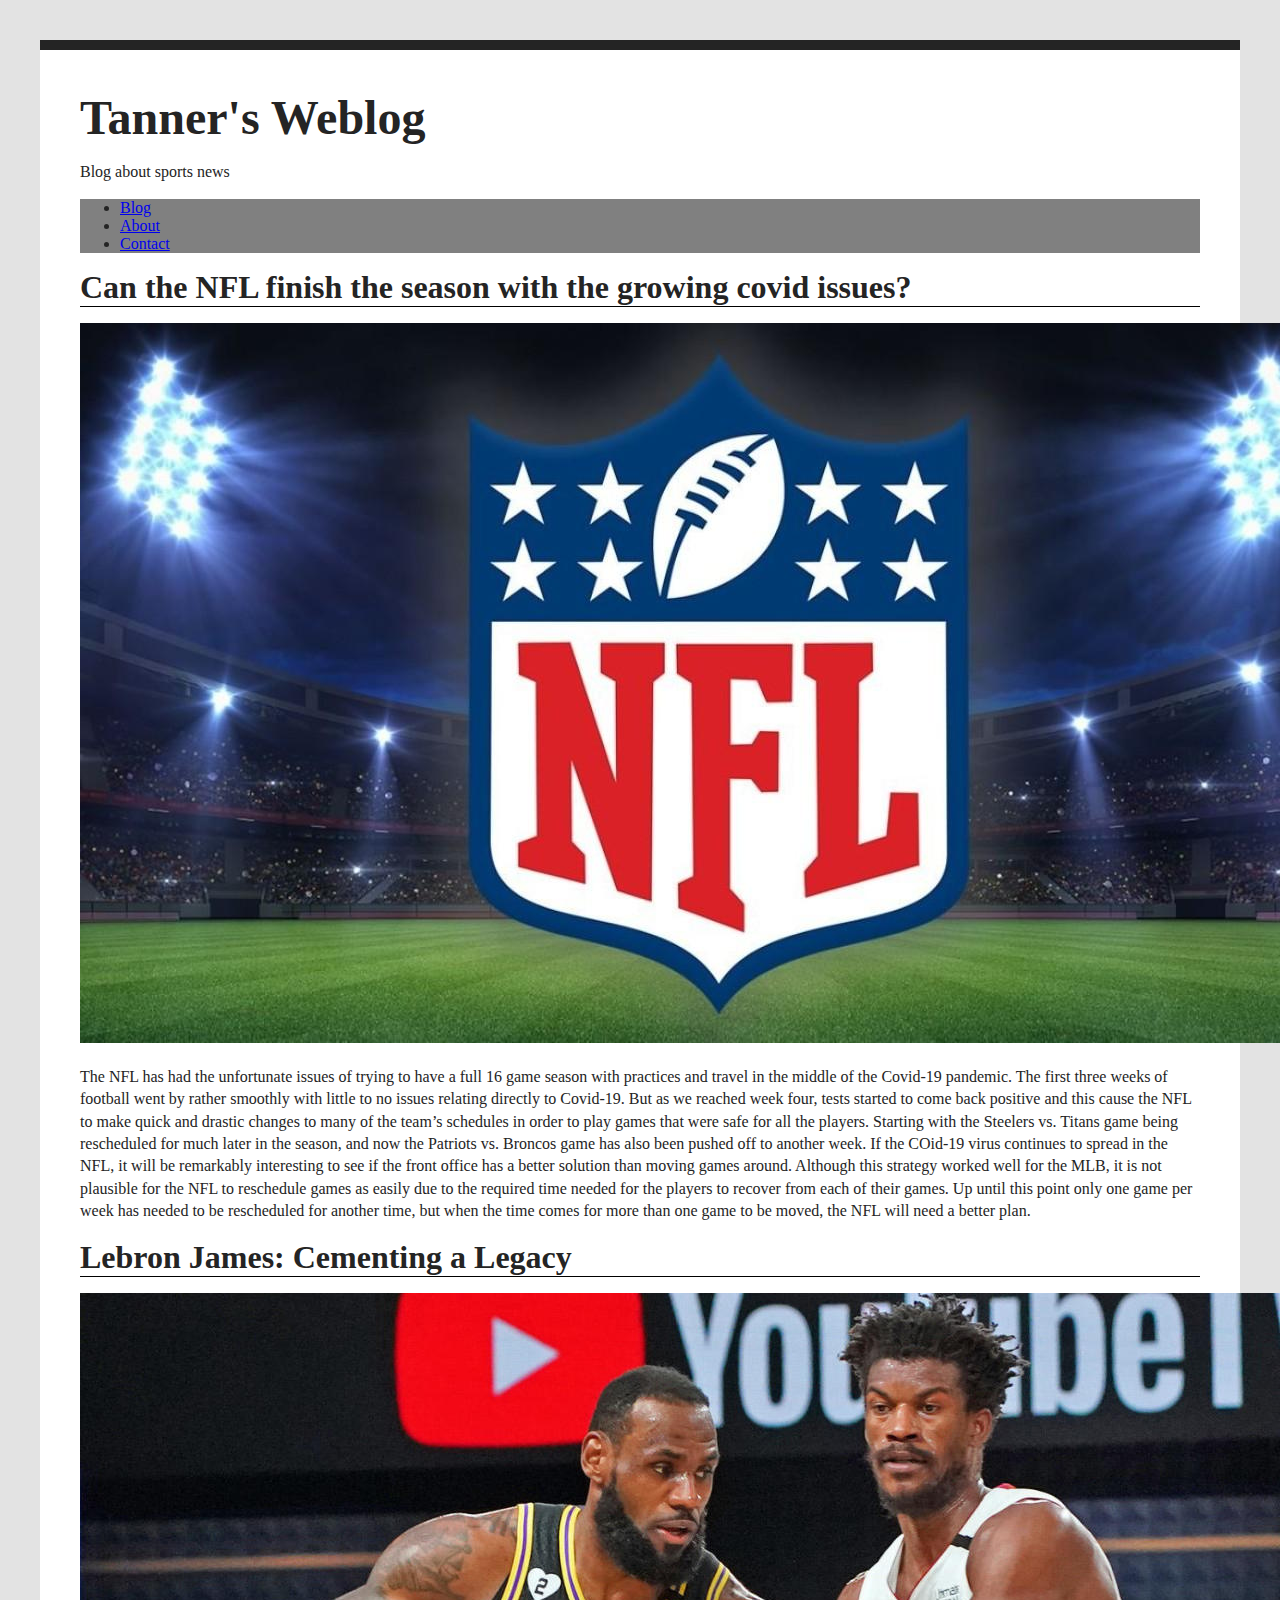
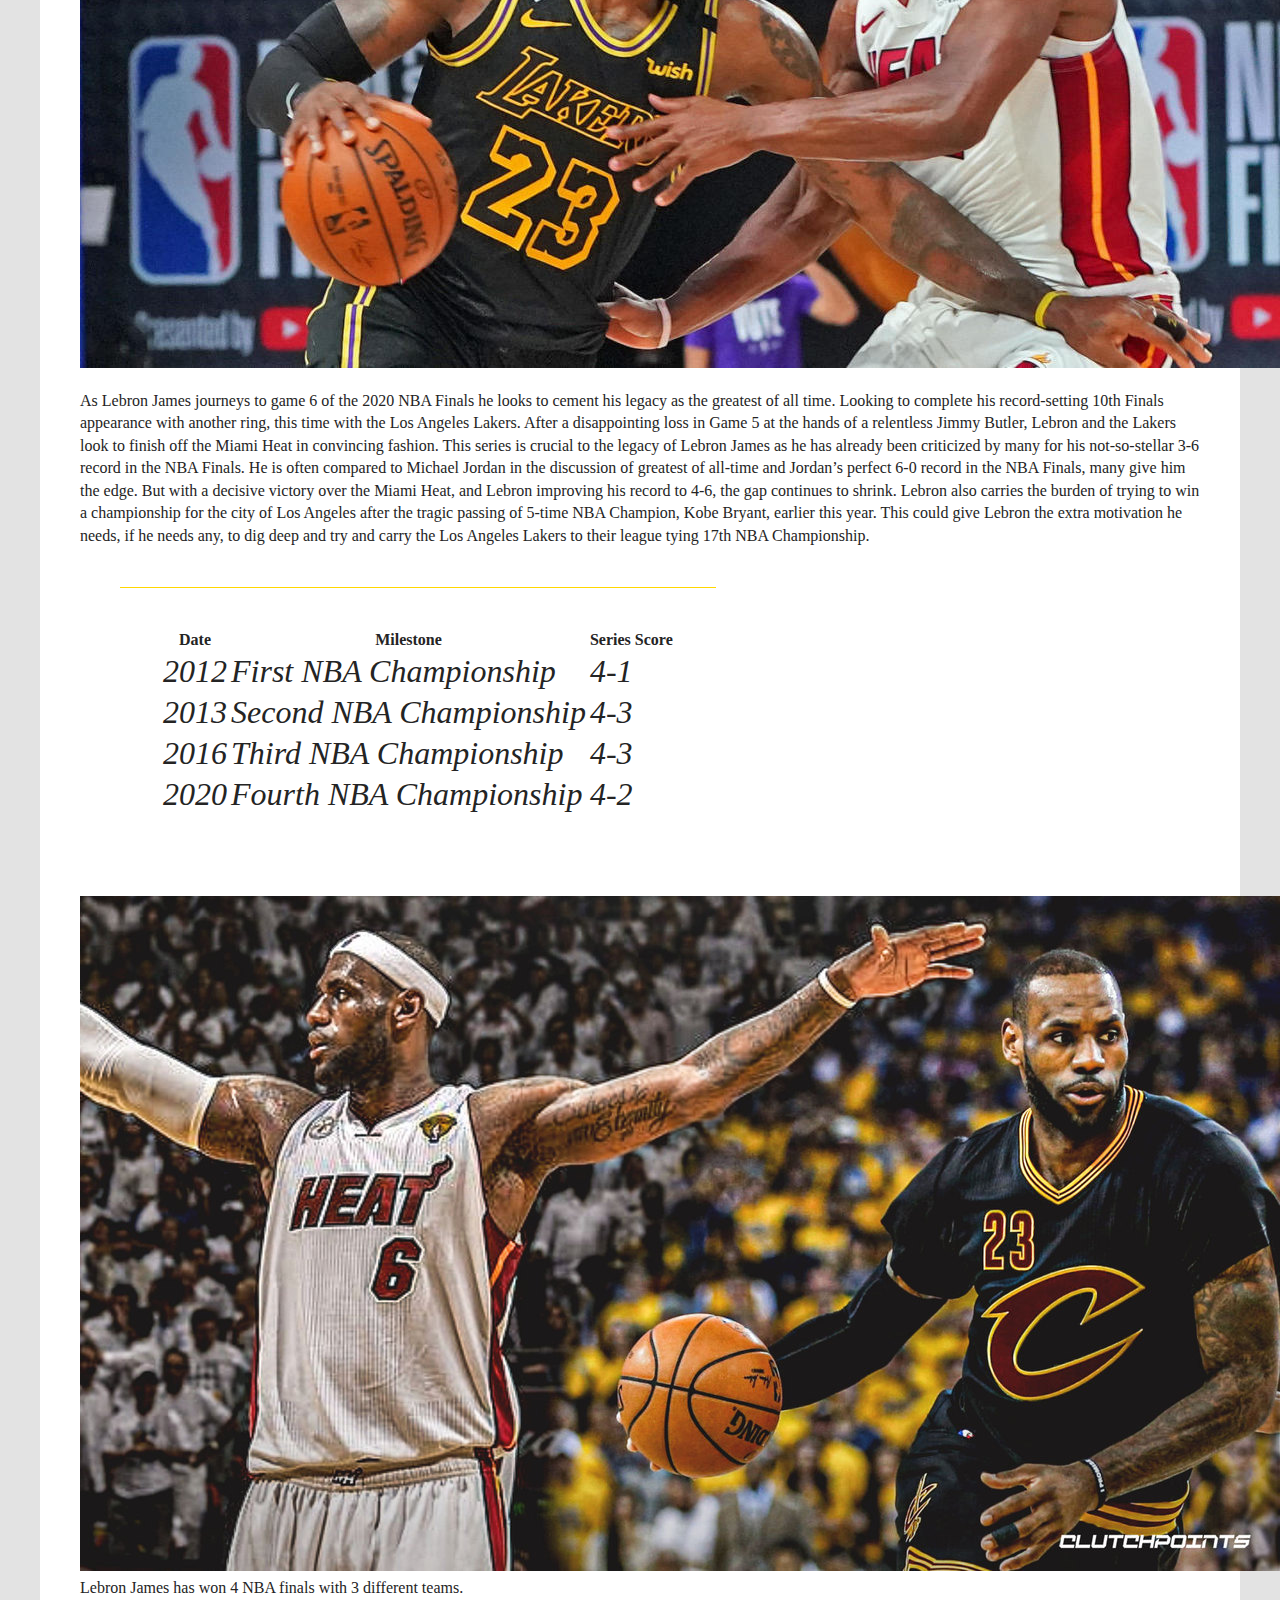
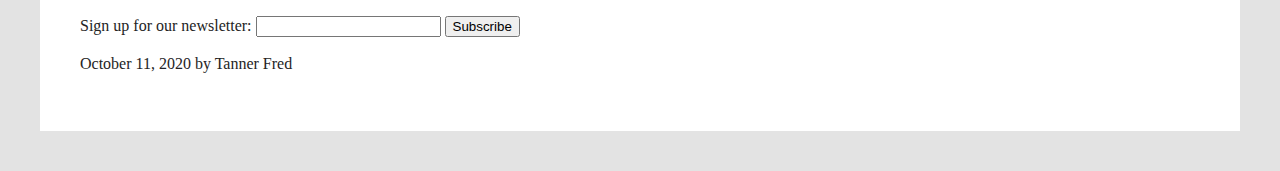
==== index.html @ d0d91f16 "image fix" ====
<!DOCTYPE html>
<html lang="en">
<head>
    <meta charset="UTF-8">
    <meta name="viewport" content="width=device-width, initial-scale=1.0">
    <link rel="stylesheet" href="style.css">
    <title>MI349 Blog</title>
</head>
<body>
    <header>
        <h1>Tanner's Weblog</h1>
        <p>Blog about sports news</p>
    </header>
    <div class="sticky">        
        <nav>
            <ul>
                <li><a href="https://determined-hermann-e910ea.netlify.app">Blog</a></li>
                <li><a href="https://determined-hermann-e910ea.netlify.app/about">About</a></li>
                <li><a href="https://determined-hermann-e910ea.netlify.app/contact">Contact</a></li>
            </ul>
        </nav>
    </div>

    <section>
        <article>
            <h2>Can the NFL finish the season with the growing covid issues?</h2>

            <p><img src="nfl-logo.jpg" alt="NFL logo"></p>

            <p>The NFL has had the unfortunate issues of trying to have a full 16 game season 
                with practices and travel in the middle of the Covid-19 pandemic. The first three 
                weeks of football went by rather smoothly with little to no issues relating directly 
                to Covid-19. But as we reached week four, tests started to come back positive and this 
                cause the NFL to make quick and drastic changes to many of the team’s schedules in order 
                to play games that were safe for all the players. Starting with the Steelers vs. Titans 
                game being rescheduled for much later in the season, and now the Patriots vs. Broncos game 
                has also been pushed off to another week. If the COid-19 virus continues to spread in the NFL, 
                it will be remarkably interesting to see if the front office has a better solution than moving 
                games around. Although this strategy worked well for the MLB, it is not plausible for the NFL 
                to reschedule games as easily due to the required time needed for the players to recover from 
                each of their games. Up until this point only one game per week has needed to be rescheduled 
                for another time, but when the time comes for more than one  game to be moved, the NFL will 
                need a better plan.</p>
        </article>
        <article>
            <h2>Lebron James: Cementing a Legacy</h2>

            <p><img src="lebron-jimmy.jpg" alt="Lebron James guarded by Jimmy Butler"></p>
            
            <p>As Lebron James journeys to game 6 of the 2020 NBA Finals he looks to cement his legacy as the 
                greatest of all time. Looking to complete his record-setting 10th Finals appearance with 
                another ring, this time with the Los Angeles Lakers. After a disappointing loss in Game 5 
                at the hands of a relentless Jimmy Butler, Lebron and the Lakers look to finish off the 
                Miami Heat in convincing fashion. This series is crucial to the legacy of Lebron James as 
                he has already been criticized by many for his not-so-stellar 3-6 record in the NBA Finals. 
                He is often compared to Michael Jordan in the discussion of greatest of all-time and Jordan’s 
                perfect 6-0 record in the NBA Finals, many give him the edge. But with a decisive victory over 
                the Miami Heat, and Lebron improving his record to 4-6, the gap continues to shrink. Lebron also 
                carries the burden of trying to win a championship for the city of Los Angeles after the tragic 
                passing of 5-time NBA Champion, Kobe Bryant, earlier this year. This could give Lebron the extra 
                motivation he needs, if he needs any, to dig deep and try and carry the Los Angeles Lakers to their 
                league tying 17th NBA Championship.</p>
                <table>
                    <tr>
                        <th>Date</th>
                        <th>Milestone</th>
                        <th>Series Score</th>
                    </tr>
                    <tr>
                        <td>2012</td>
                        <td>First NBA Championship</td>
                        <td>4-1</td>
                    </tr>
                    <tr>
                        <td>2013</td>
                        <td>Second NBA Championship</td>
                        <td>4-3</td>
                    </tr>
                    <tr>
                        <td>2016</td>
                        <td>Third NBA Championship</td>
                        <td>4-3</td>
                    </tr>
                    <tr>
                        <td>2020</td>
                        <td>Fourth NBA Championship</td>
                        <td>4-2</td>
                    </tr>
                </table>
        </article>
    </section>

    <section>
        <p> <img src="lebron-finals.jpg">Lebron James has won 4 NBA finals
        with 3 different teams.</p>
    </section>
   
    <section>
        <form>
            <label>Sign up for our newsletter:
                <input type="text">
            </label>
            <button>Subscribe</button>
        </form>

    </section>
    <footer>
        <p>October 11, 2020 by Tanner Fred</p>
    </footer>
</body>


</html>
---- style.css ----
html {
    background: #e3e3e3;
}

body {
    font-family: 'Times New Roman', Times, serif;
    margin: 40px;
    padding: 40px;
    color: #242424;
    border-top: 10px solid #242424;
    background: #fff;
}

h1 {
    font-size: 3em;
    margin: 0;
}

h2 {
    font-size: 2em;
    margin: 0;
    border-bottom: 1px solid #000;
}

table {
    border-top: 1px solid gold;
    margin: 40px;
    padding: 40px;
}

td {
    font-style: italic;
    font-size: 2em;
}

p {
    line-height: 1.4em;
}

#blog {
    border-top: 1px dotted #ccc;
}

.blog-post {
    border-bottom: 1px solid #ccc;
}

a[li] {
    font-size: 2em;
    font-family: Impact, Haettenschweiler, 'Arial Narrow Bold', sans-serif;
}

.sticky{
    background: grey;
    position: sticky;
    top: 0;
}

.img  {
    background: black;
    height: 15px;
    width: 15px;
    float: left;
    margin-left: 10px;
}
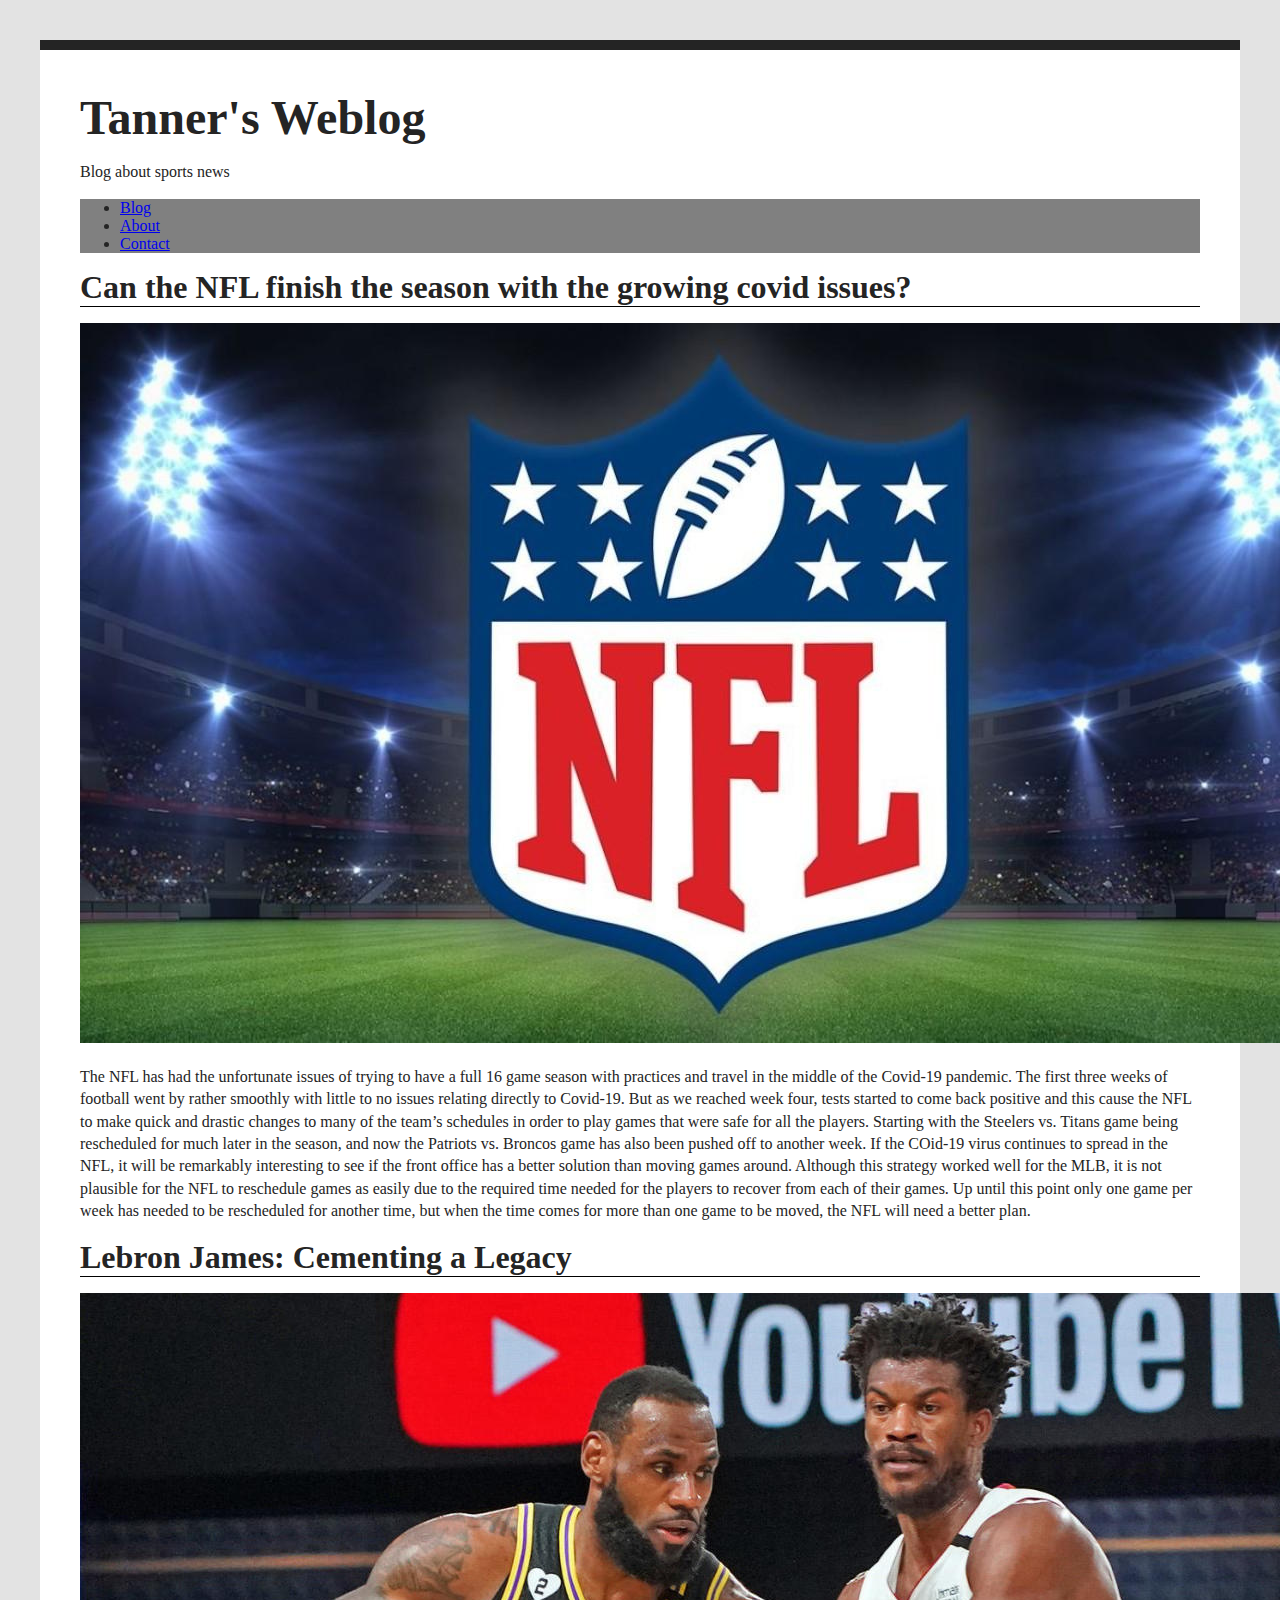
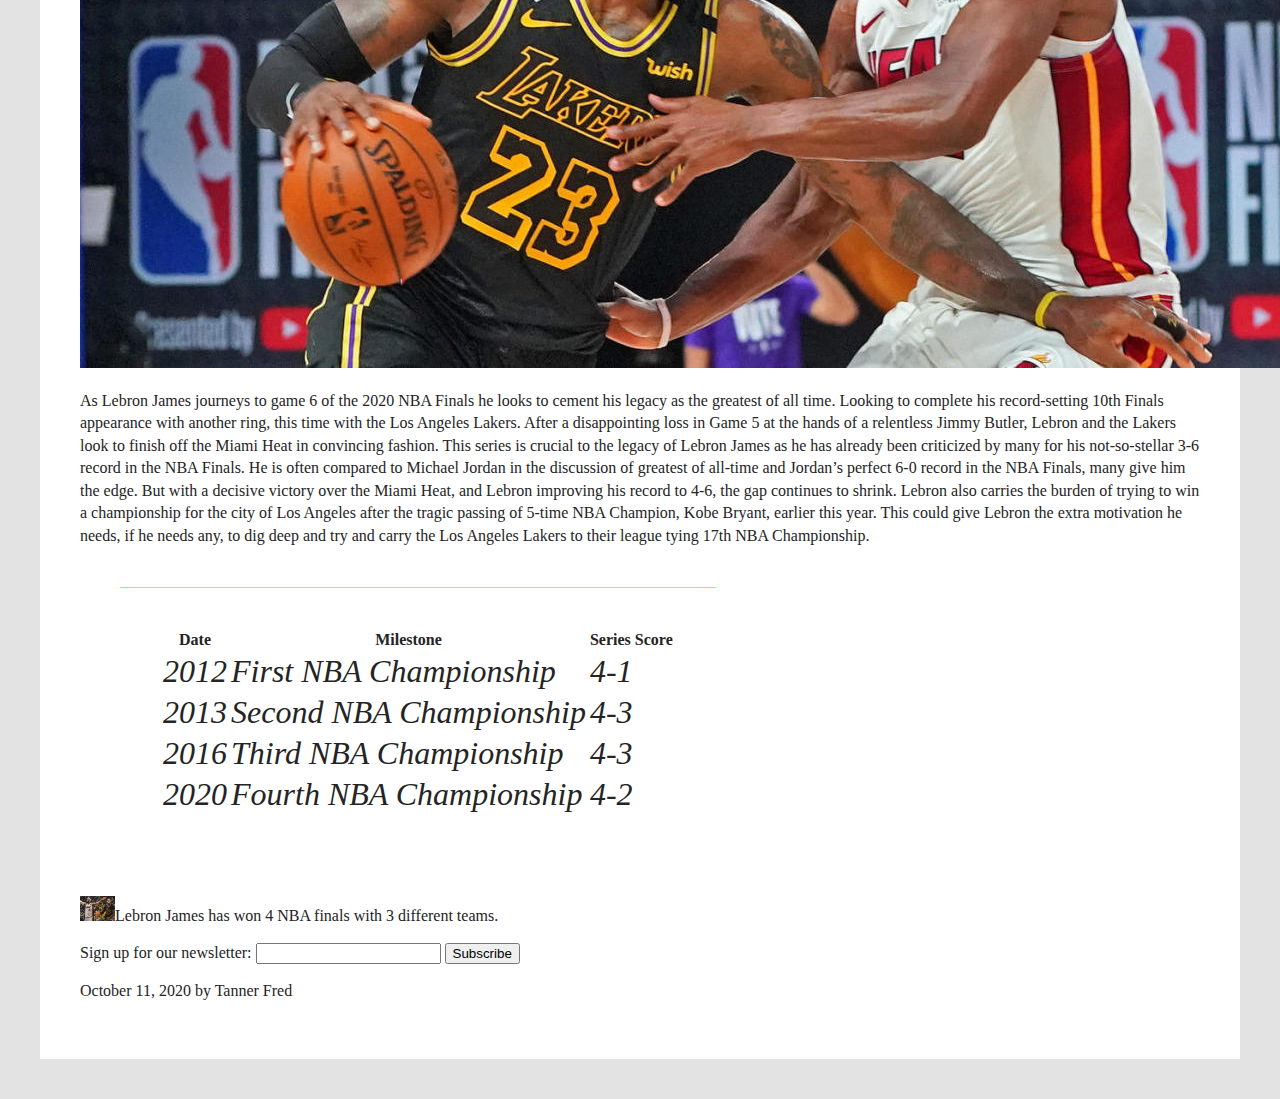
==== commit 14282837: "image size" ====
--- a/index.html
+++ b/index.html
@@ -91,7 +91,7 @@
     </section>
 
     <section>
-        <p> <img src="lebron-finals.jpg">Lebron James has won 4 NBA finals
+        <p> <img src="lebron-finals.jpg" width="35" height="25">Lebron James has won 4 NBA finals
         with 3 different teams.</p>
     </section>
    
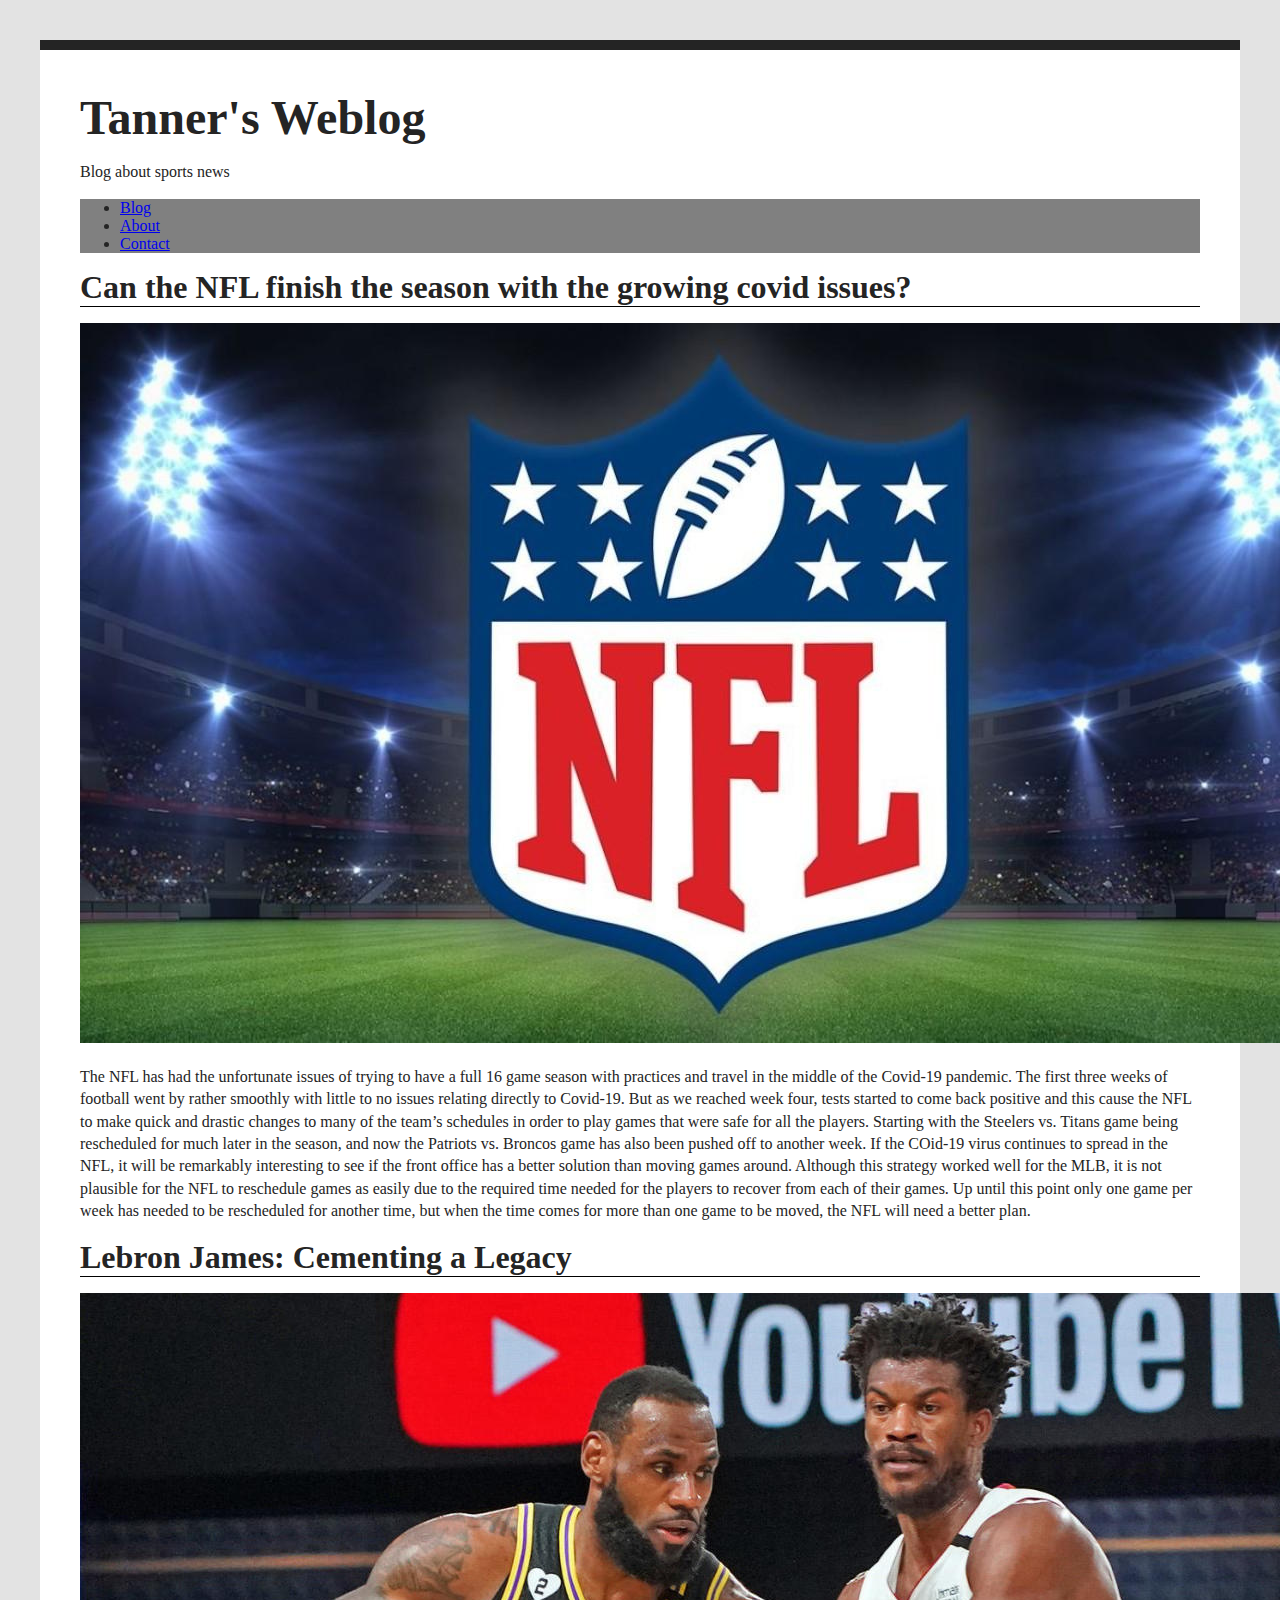
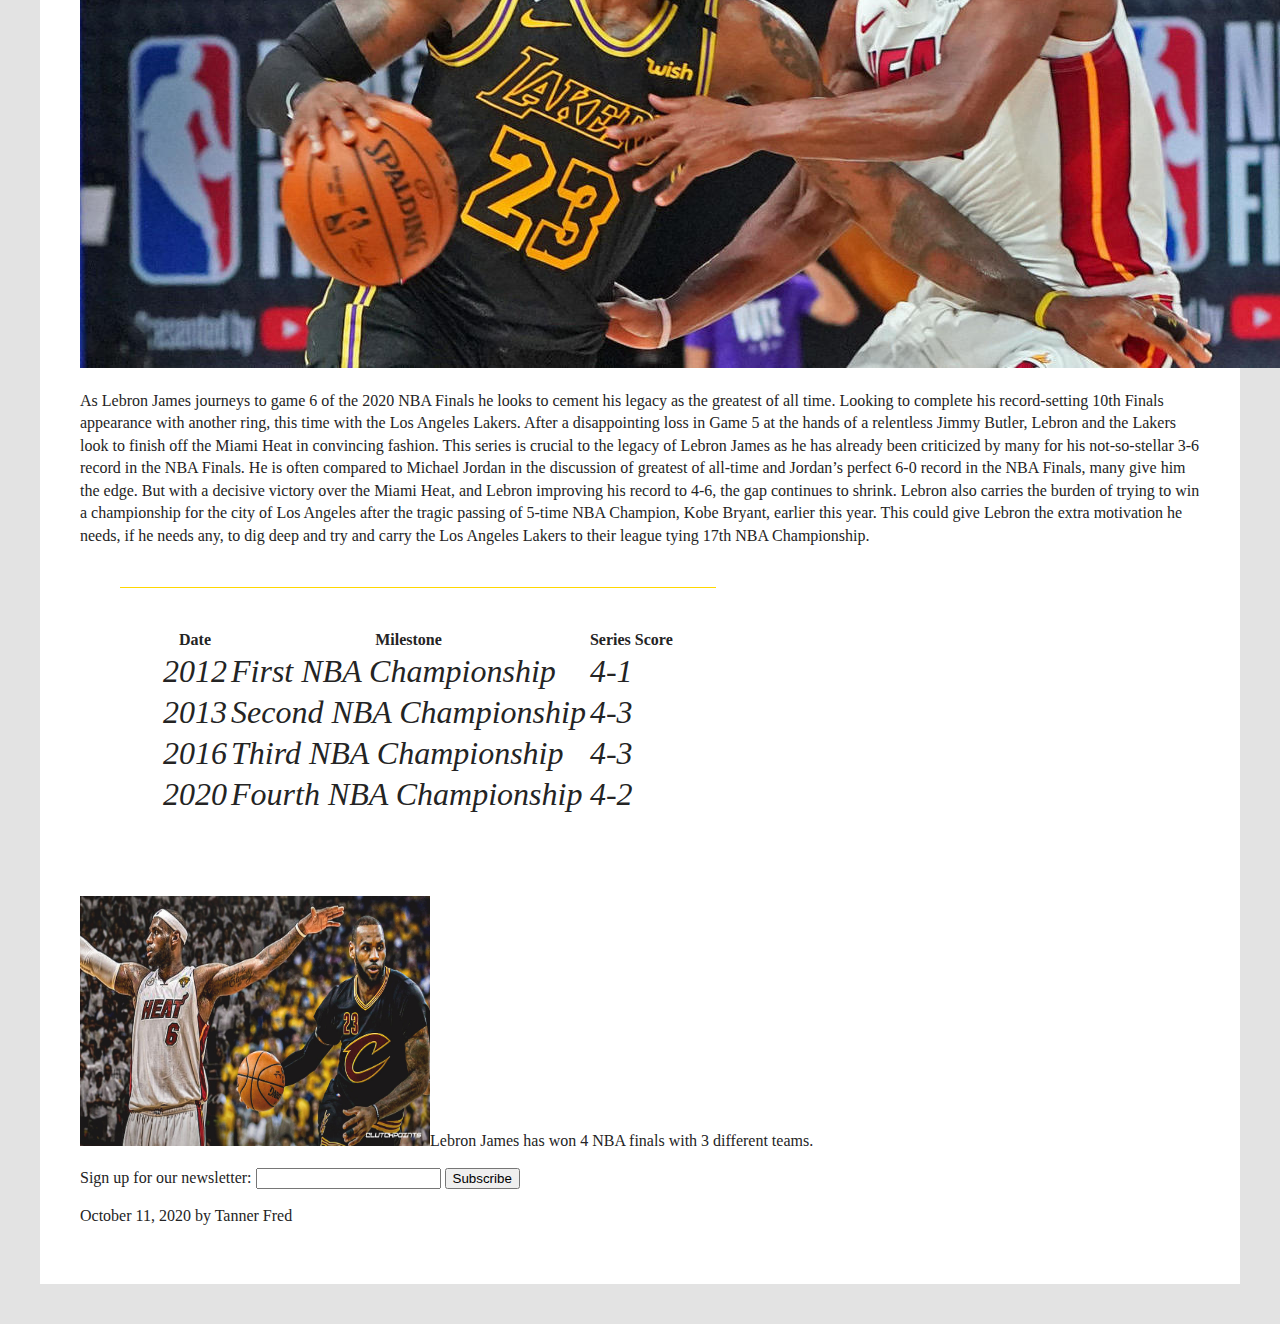
==== commit a7dcce8f: "image size" ====
--- a/index.html
+++ b/index.html
@@ -91,7 +91,7 @@
     </section>
 
     <section>
-        <p> <img src="lebron-finals.jpg" width="35" height="25">Lebron James has won 4 NBA finals
+        <p> <img src="lebron-finals.jpg" width="350" height="250">Lebron James has won 4 NBA finals
         with 3 different teams.</p>
     </section>
    
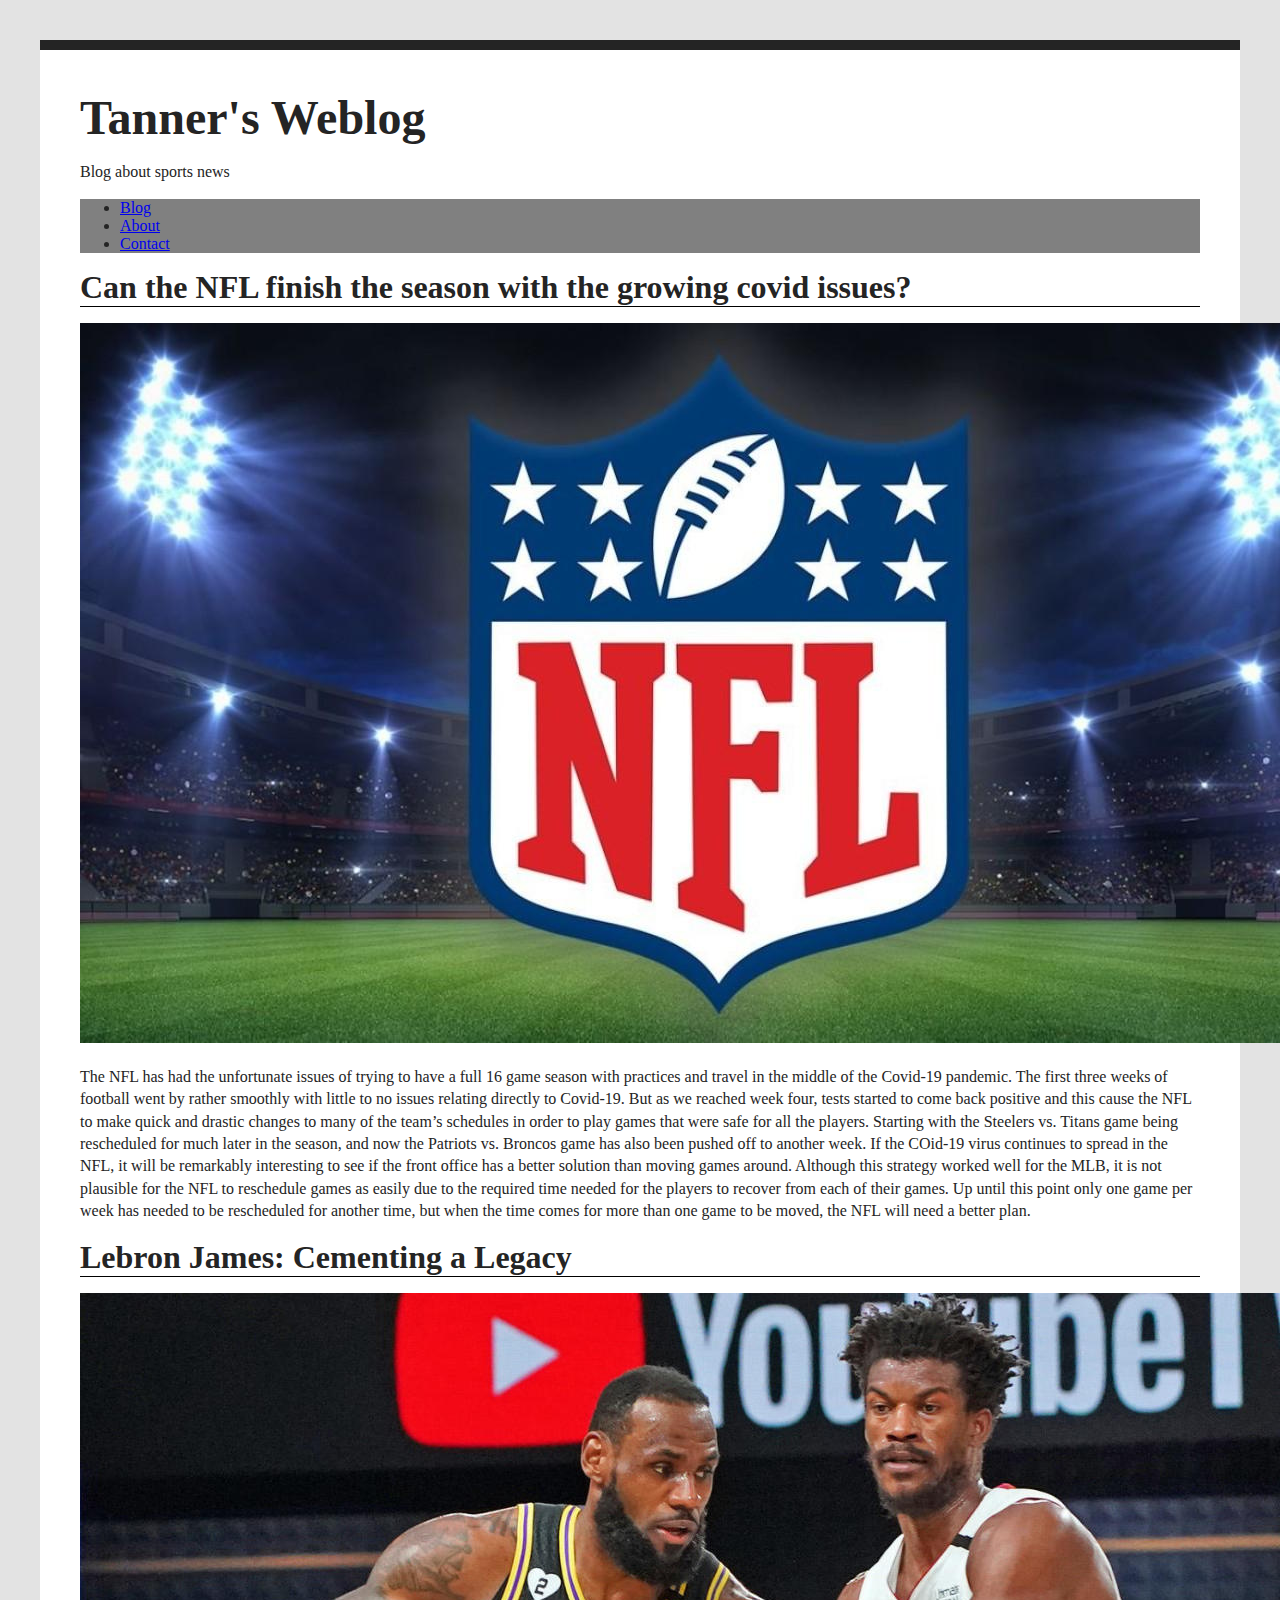
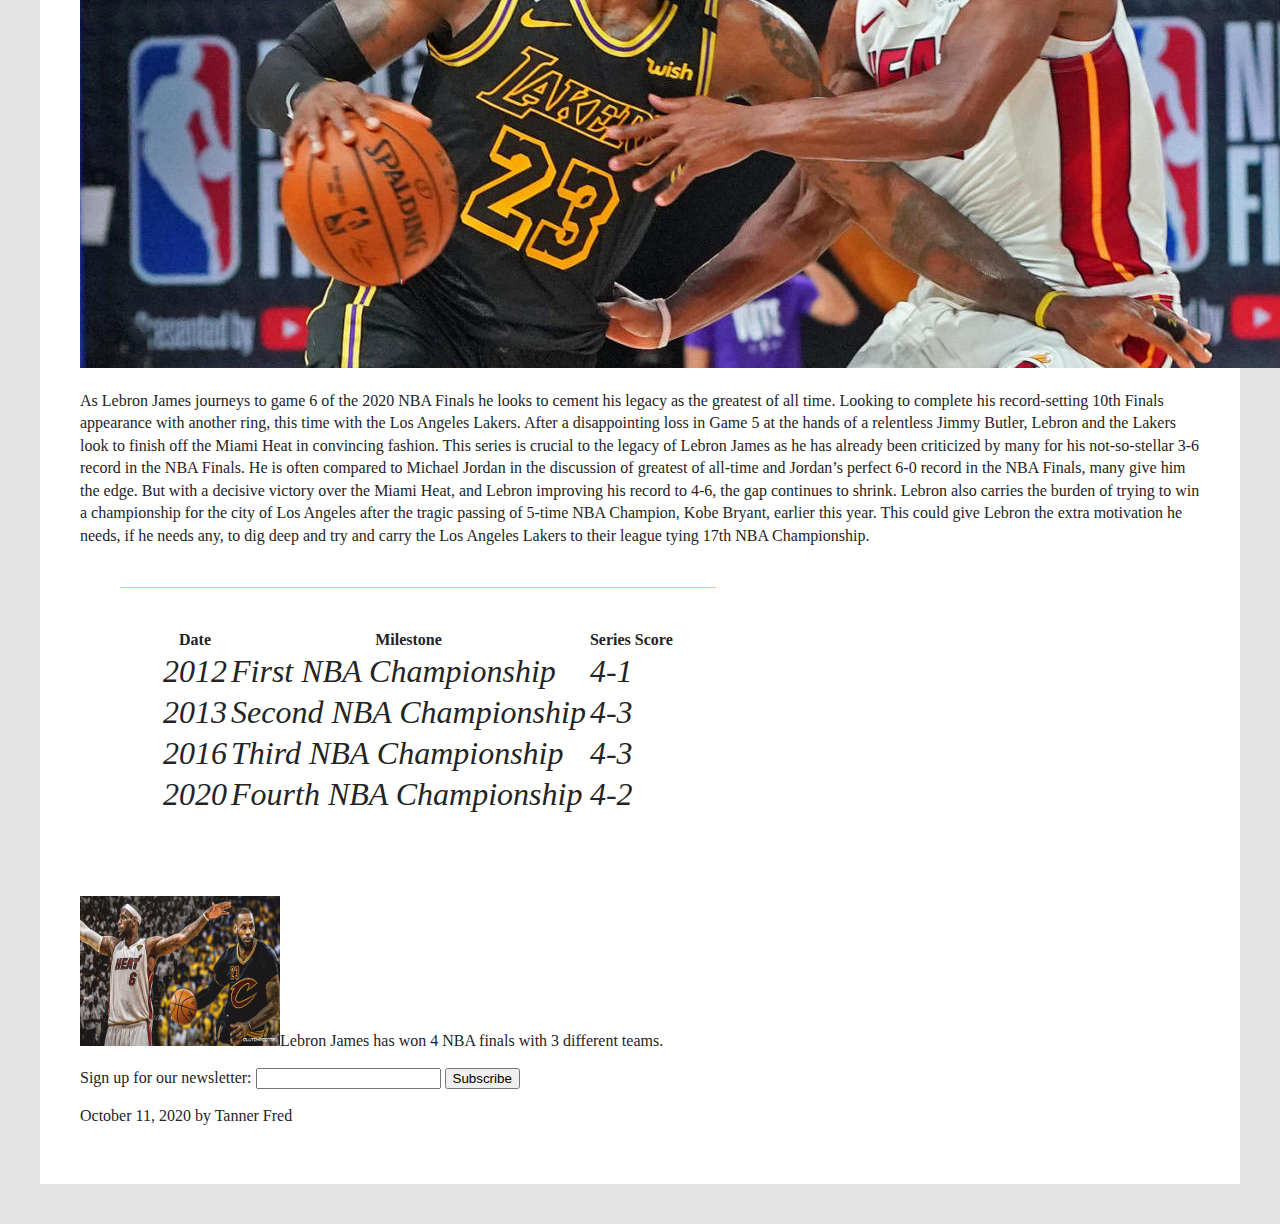
==== commit 8f1251b0: "image size" ====
--- a/index.html
+++ b/index.html
@@ -91,7 +91,7 @@
     </section>
 
     <section>
-        <p> <img src="lebron-finals.jpg" width="350" height="250">Lebron James has won 4 NBA finals
+        <p> <img src="lebron-finals.jpg" width="200" height="150">Lebron James has won 4 NBA finals
         with 3 different teams.</p>
     </section>
    
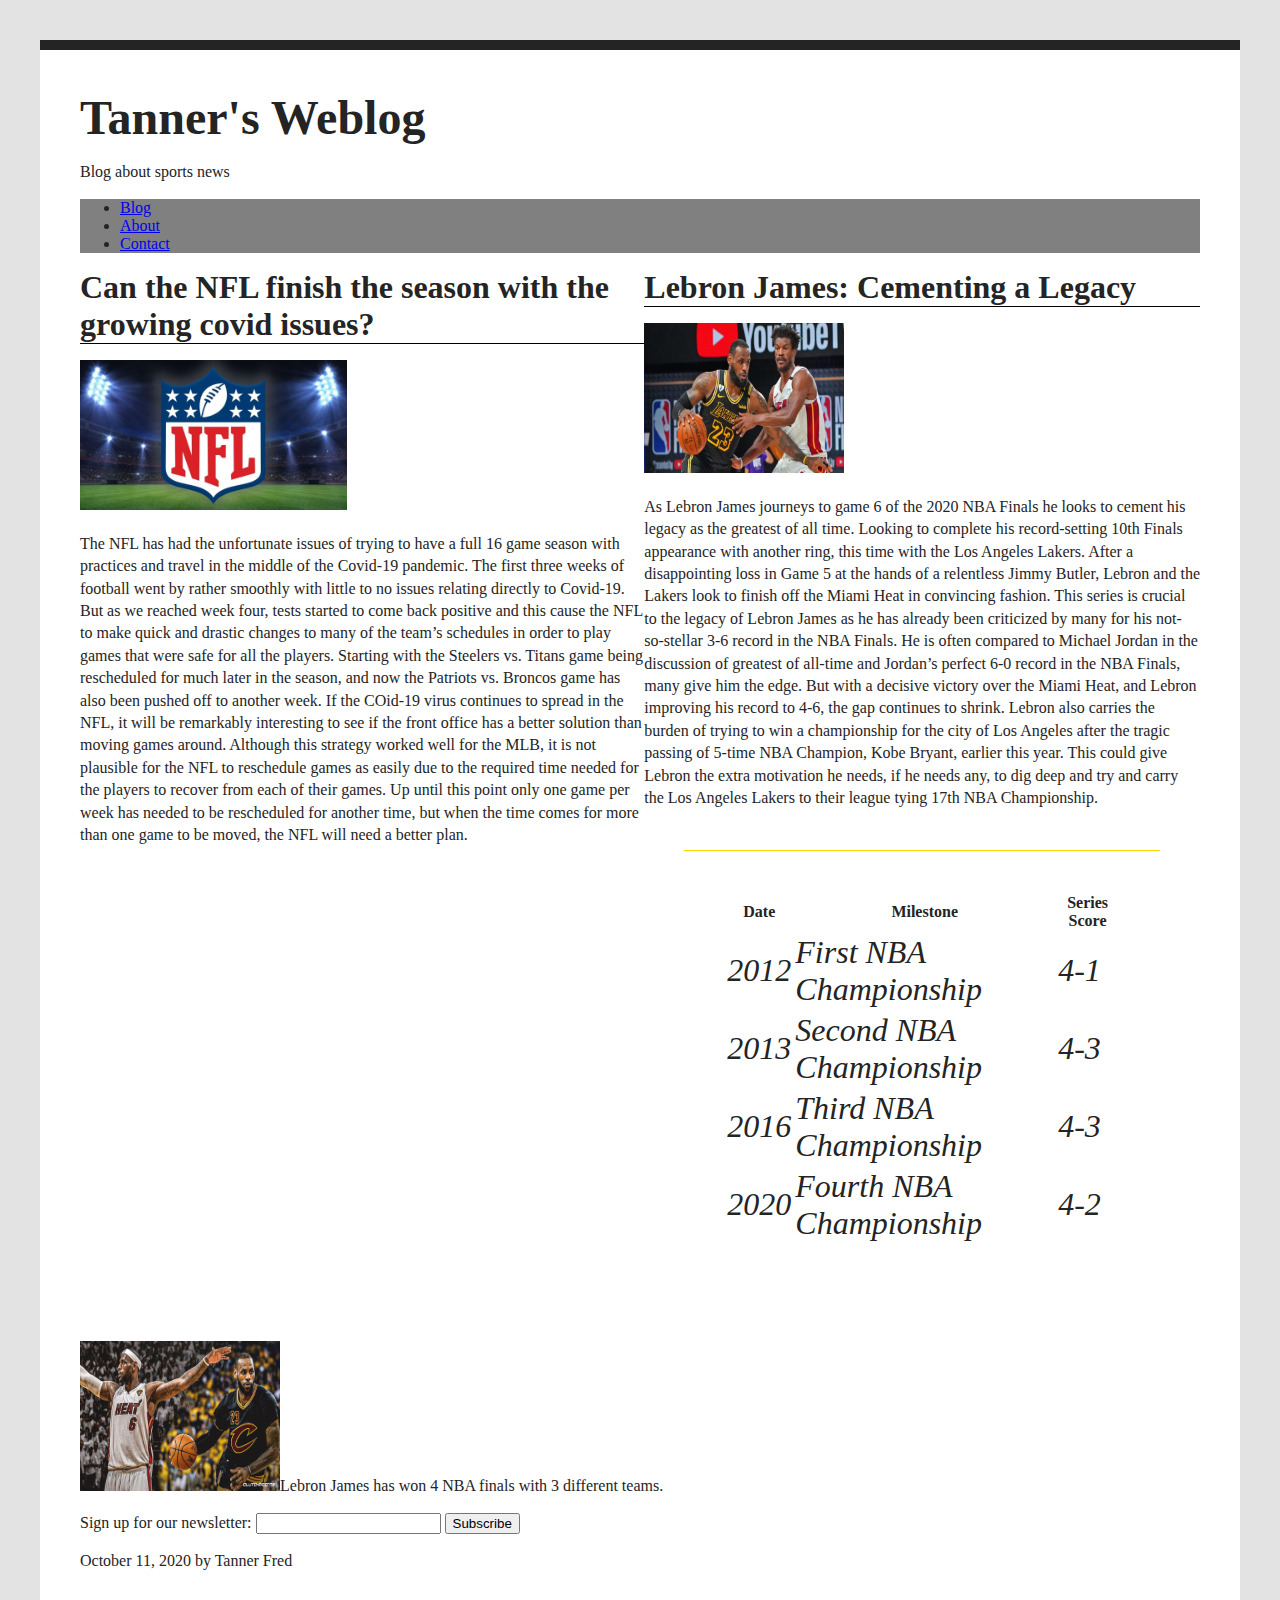
==== commit 57684599: "image sizing" ====
--- a/index.html
+++ b/index.html
@@ -25,7 +25,7 @@
         <article>
             <h2>Can the NFL finish the season with the growing covid issues?</h2>
 
-            <p><img src="nfl-logo.jpg" alt="NFL logo"></p>
+            <p><img src="nfl-logo.jpg" alt="NFL logo" widht="200" height="150"></p>
 
             <p>The NFL has had the unfortunate issues of trying to have a full 16 game season 
                 with practices and travel in the middle of the Covid-19 pandemic. The first three 
@@ -45,7 +45,8 @@
         <article>
             <h2>Lebron James: Cementing a Legacy</h2>
 
-            <p><img src="lebron-jimmy.jpg" alt="Lebron James guarded by Jimmy Butler"></p>
+            <p><img src="lebron-jimmy.jpg" alt="Lebron James guarded by Jimmy Butler" width="200" 
+                height="150"></p>
             
             <p>As Lebron James journeys to game 6 of the 2020 NBA Finals he looks to cement his legacy as the 
                 greatest of all time. Looking to complete his record-setting 10th Finals appearance with 
--- a/style.css
+++ b/style.css
@@ -62,4 +62,8 @@
     width: 15px;
     float: left;
     margin-left: 10px;
+}
+
+section {
+    display: flex;
 }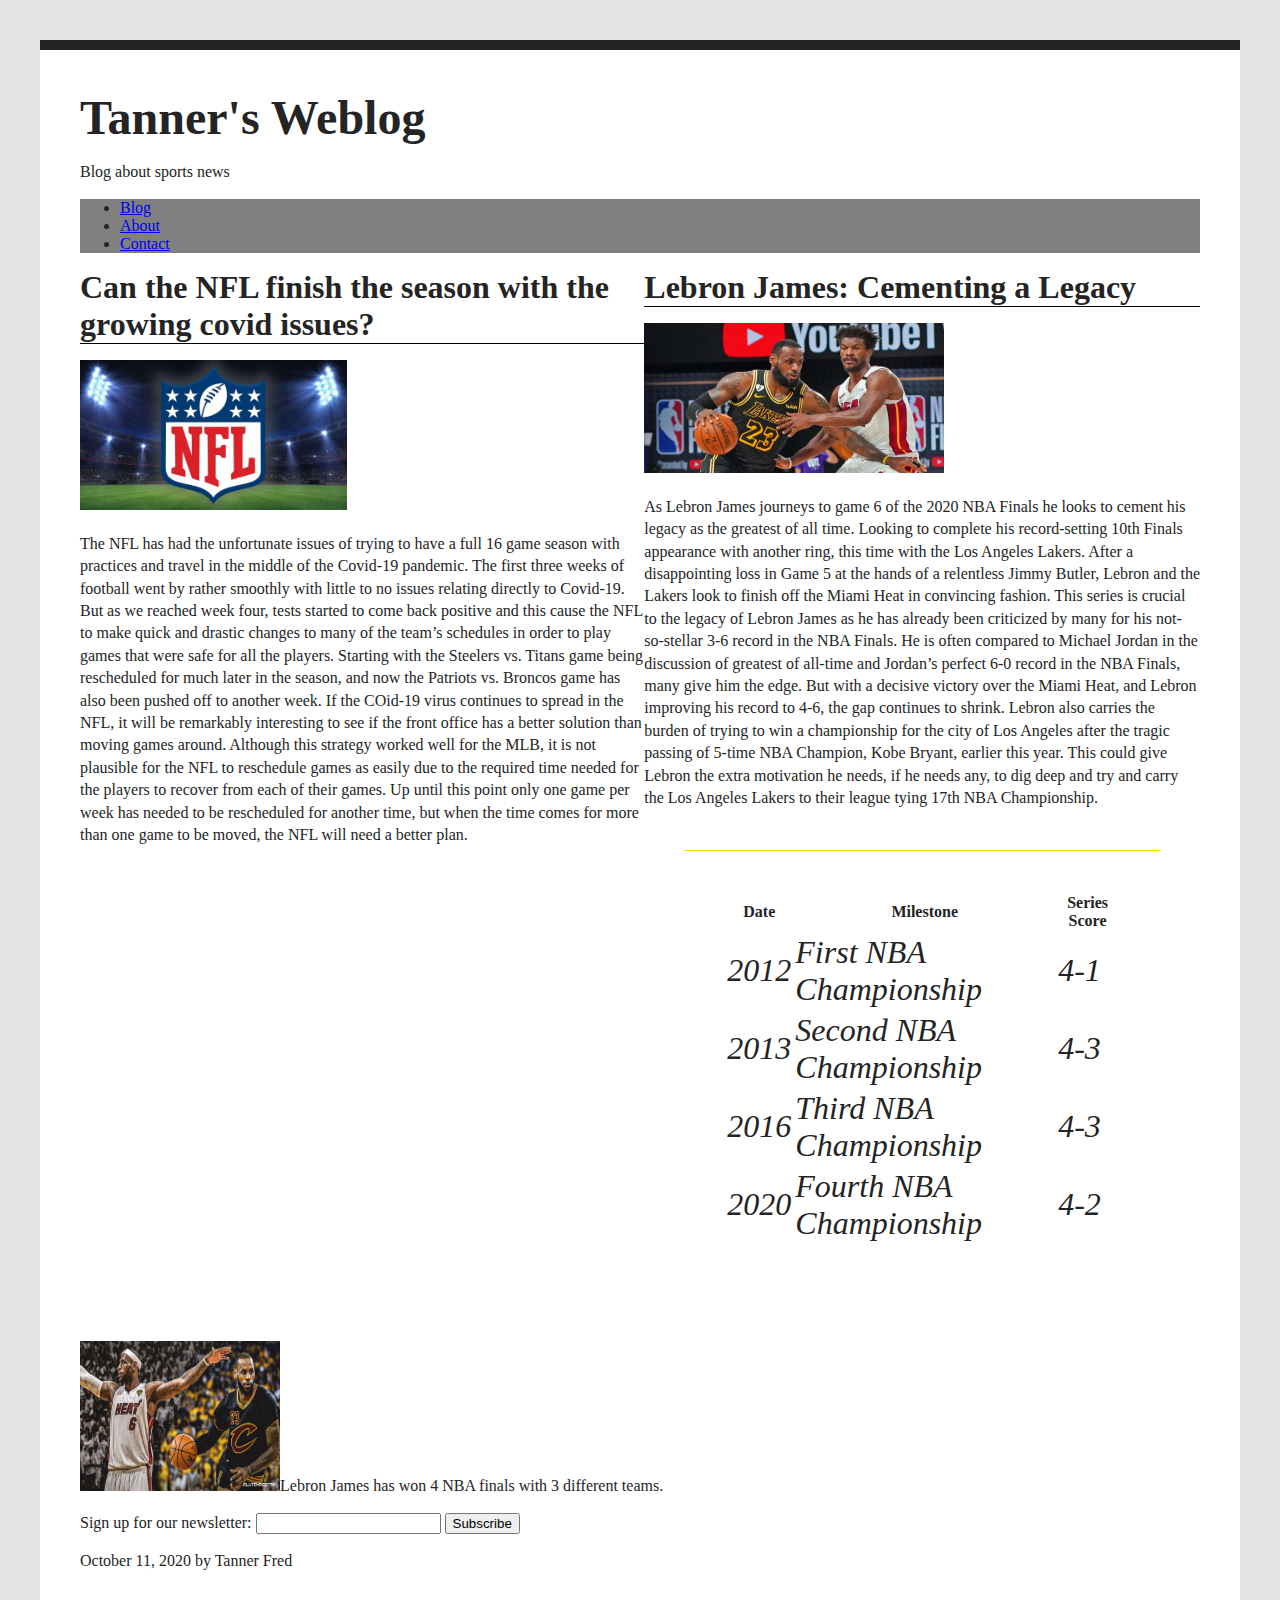
==== commit 00594b0a: "image sizes" ====
--- a/index.html
+++ b/index.html
@@ -25,7 +25,7 @@
         <article>
             <h2>Can the NFL finish the season with the growing covid issues?</h2>
 
-            <p><img src="nfl-logo.jpg" alt="NFL logo" widht="200" height="150"></p>
+            <p><img src="nfl-logo.jpg" alt="NFL logo" widht="300" height="150"></p>
 
             <p>The NFL has had the unfortunate issues of trying to have a full 16 game season 
                 with practices and travel in the middle of the Covid-19 pandemic. The first three 
@@ -45,7 +45,7 @@
         <article>
             <h2>Lebron James: Cementing a Legacy</h2>
 
-            <p><img src="lebron-jimmy.jpg" alt="Lebron James guarded by Jimmy Butler" width="200" 
+            <p><img src="lebron-jimmy.jpg" alt="Lebron James guarded by Jimmy Butler" width="300" 
                 height="150"></p>
             
             <p>As Lebron James journeys to game 6 of the 2020 NBA Finals he looks to cement his legacy as the 
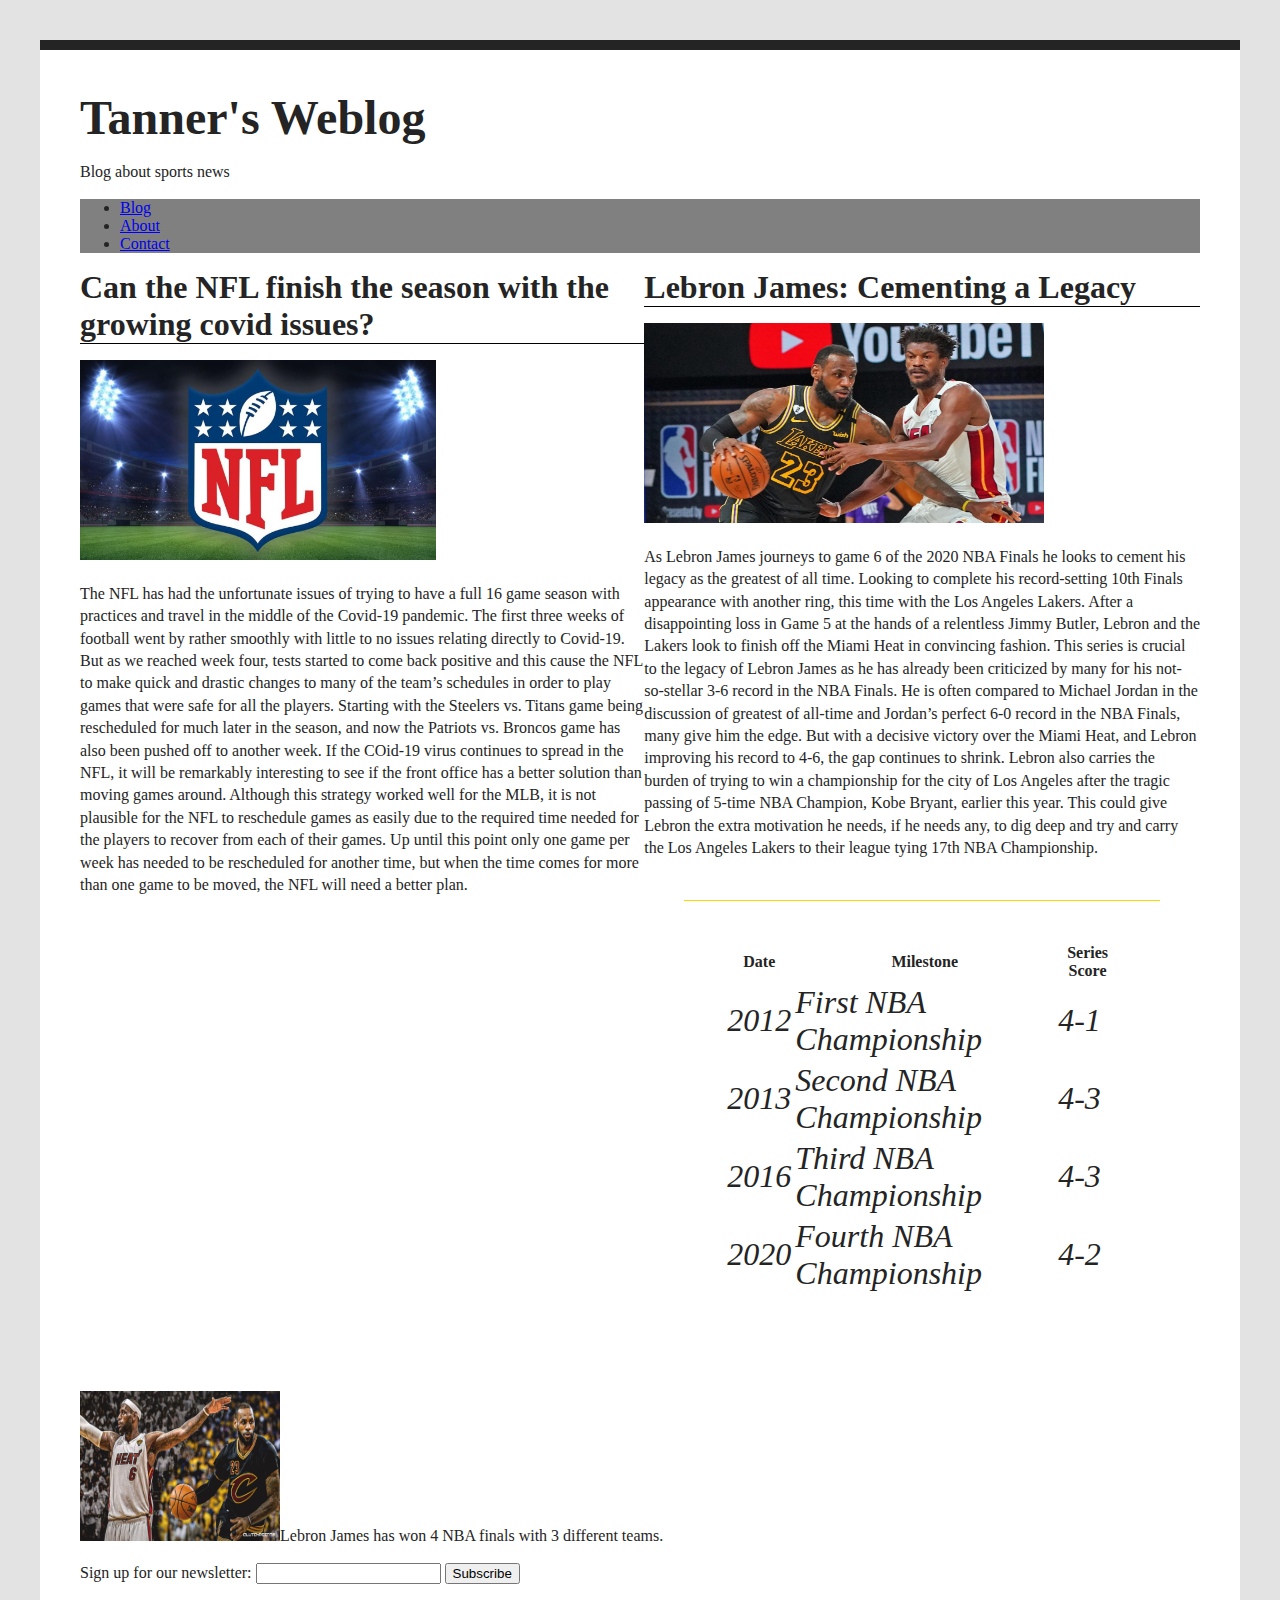
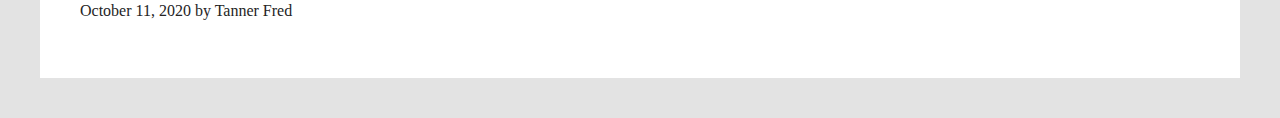
==== commit 5a4ce51a: "image sizing again" ====
--- a/index.html
+++ b/index.html
@@ -25,7 +25,7 @@
         <article>
             <h2>Can the NFL finish the season with the growing covid issues?</h2>
 
-            <p><img src="nfl-logo.jpg" alt="NFL logo" widht="300" height="150"></p>
+            <p><img src="nfl-logo.jpg" alt="NFL logo" widht="400" height="200"></p>
 
             <p>The NFL has had the unfortunate issues of trying to have a full 16 game season 
                 with practices and travel in the middle of the Covid-19 pandemic. The first three 
@@ -45,8 +45,8 @@
         <article>
             <h2>Lebron James: Cementing a Legacy</h2>
 
-            <p><img src="lebron-jimmy.jpg" alt="Lebron James guarded by Jimmy Butler" width="300" 
-                height="150"></p>
+            <p><img src="lebron-jimmy.jpg" alt="Lebron James guarded by Jimmy Butler" width="400" 
+                height="200"></p>
             
             <p>As Lebron James journeys to game 6 of the 2020 NBA Finals he looks to cement his legacy as the 
                 greatest of all time. Looking to complete his record-setting 10th Finals appearance with 
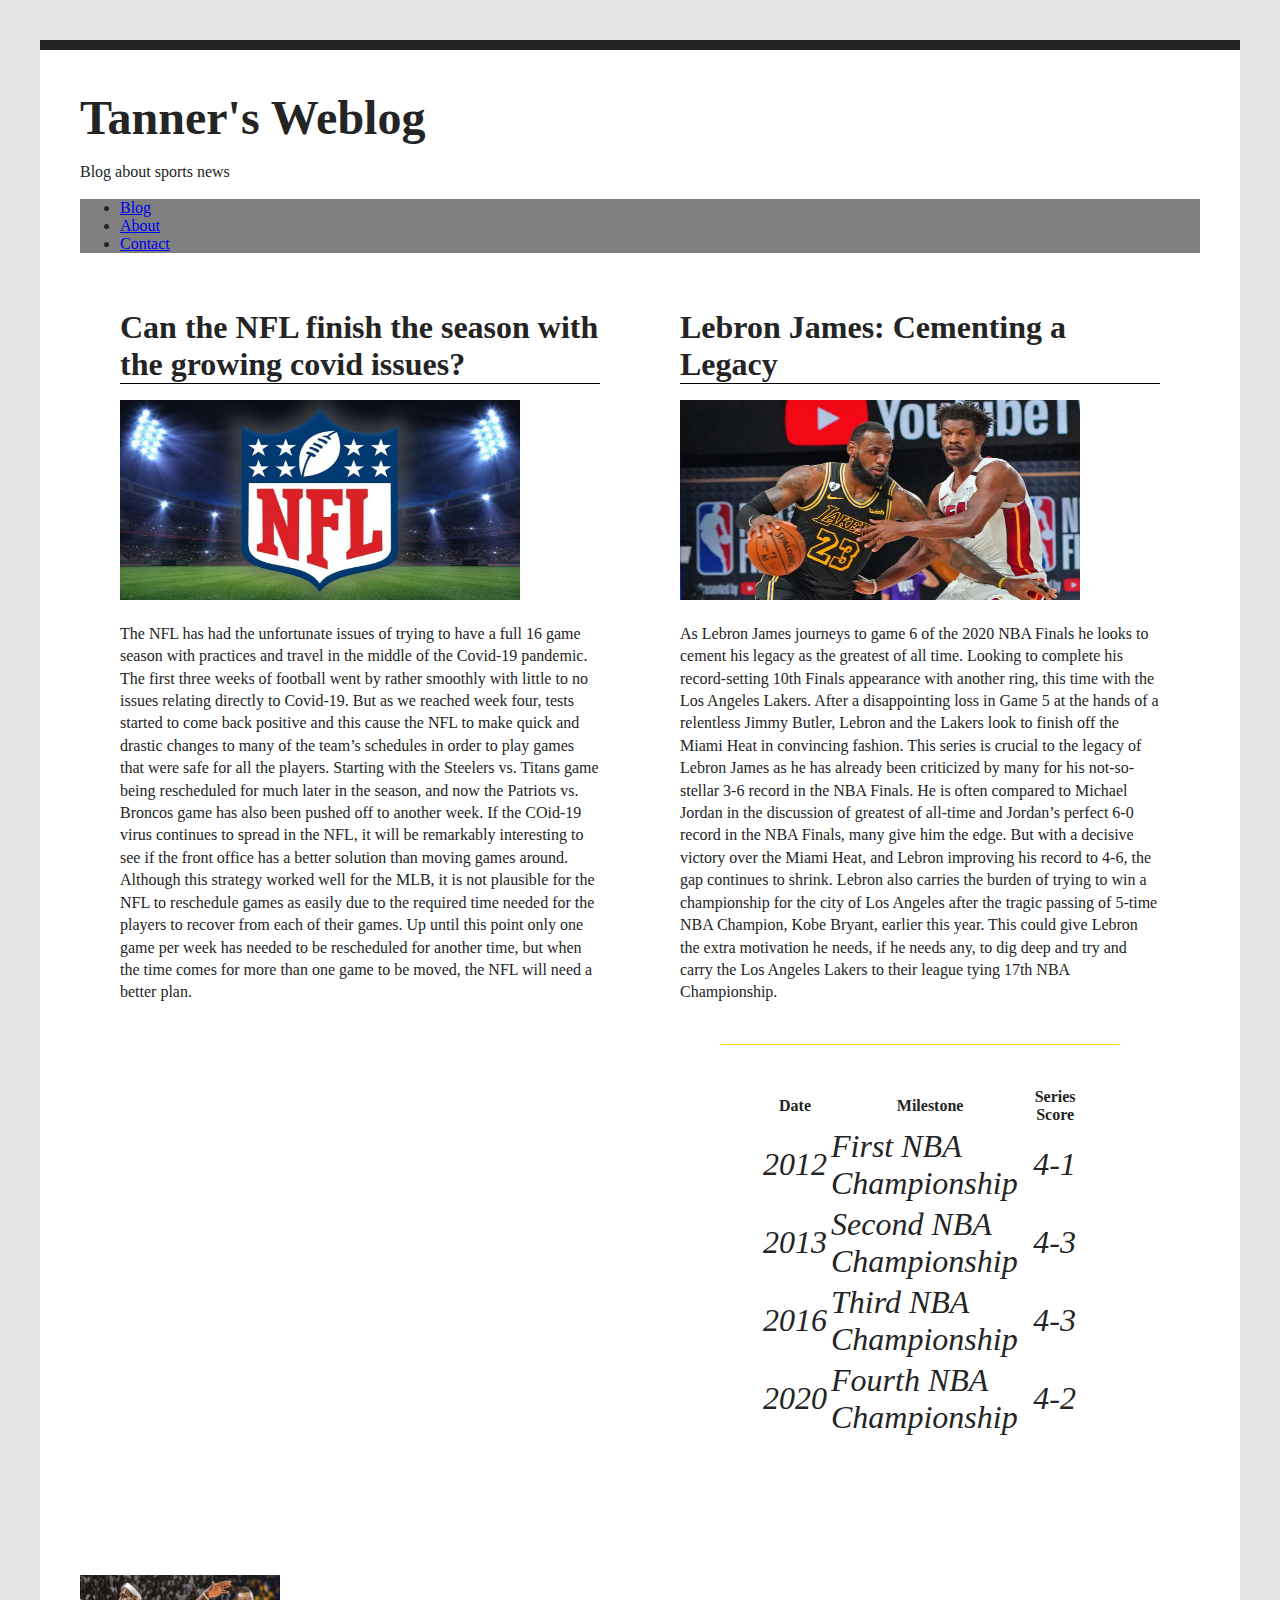
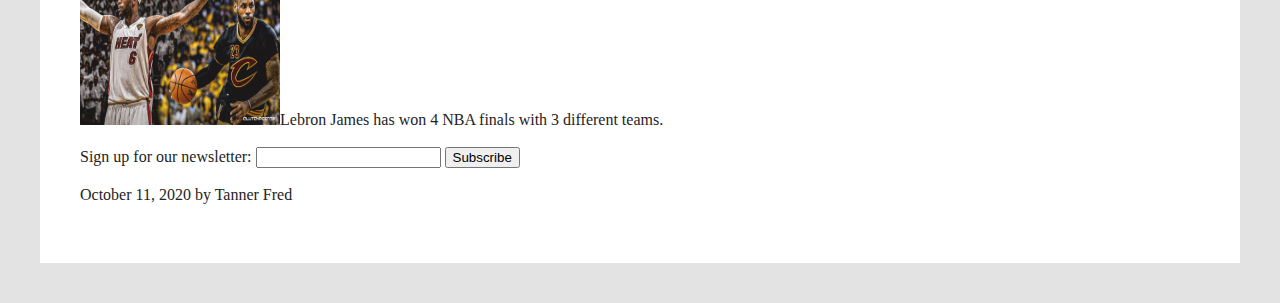
==== commit c7cd471b: "typos" ====
--- a/index.html
+++ b/index.html
@@ -25,7 +25,7 @@
         <article>
             <h2>Can the NFL finish the season with the growing covid issues?</h2>
 
-            <p><img src="nfl-logo.jpg" alt="NFL logo" widht="400" height="200"></p>
+            <p><img src="nfl-logo.jpg" alt="NFL logo" width="400" height="200"></p>
 
             <p>The NFL has had the unfortunate issues of trying to have a full 16 game season 
                 with practices and travel in the middle of the Covid-19 pandemic. The first three 
@@ -92,7 +92,7 @@
     </section>
 
     <section>
-        <p> <img src="lebron-finals.jpg" width="200" height="150">Lebron James has won 4 NBA finals
+        <p> <img src="lebron-finals.jpg" alt="Lebron Finals Picture" width="200" height="150">Lebron James has won 4 NBA finals
         with 3 different teams.</p>
     </section>
    
--- a/style.css
+++ b/style.css
@@ -64,6 +64,19 @@
     margin-left: 10px;
 }
 
+article {
+    padding: 20px;
+    margin: 20px;
+}
+
+article:nth-of-type(1) {
+    flex: 2;
+}
+
+article:nth-of-type(2) {
+    flex: 2;
+}
+
 section {
     display: flex;
 }